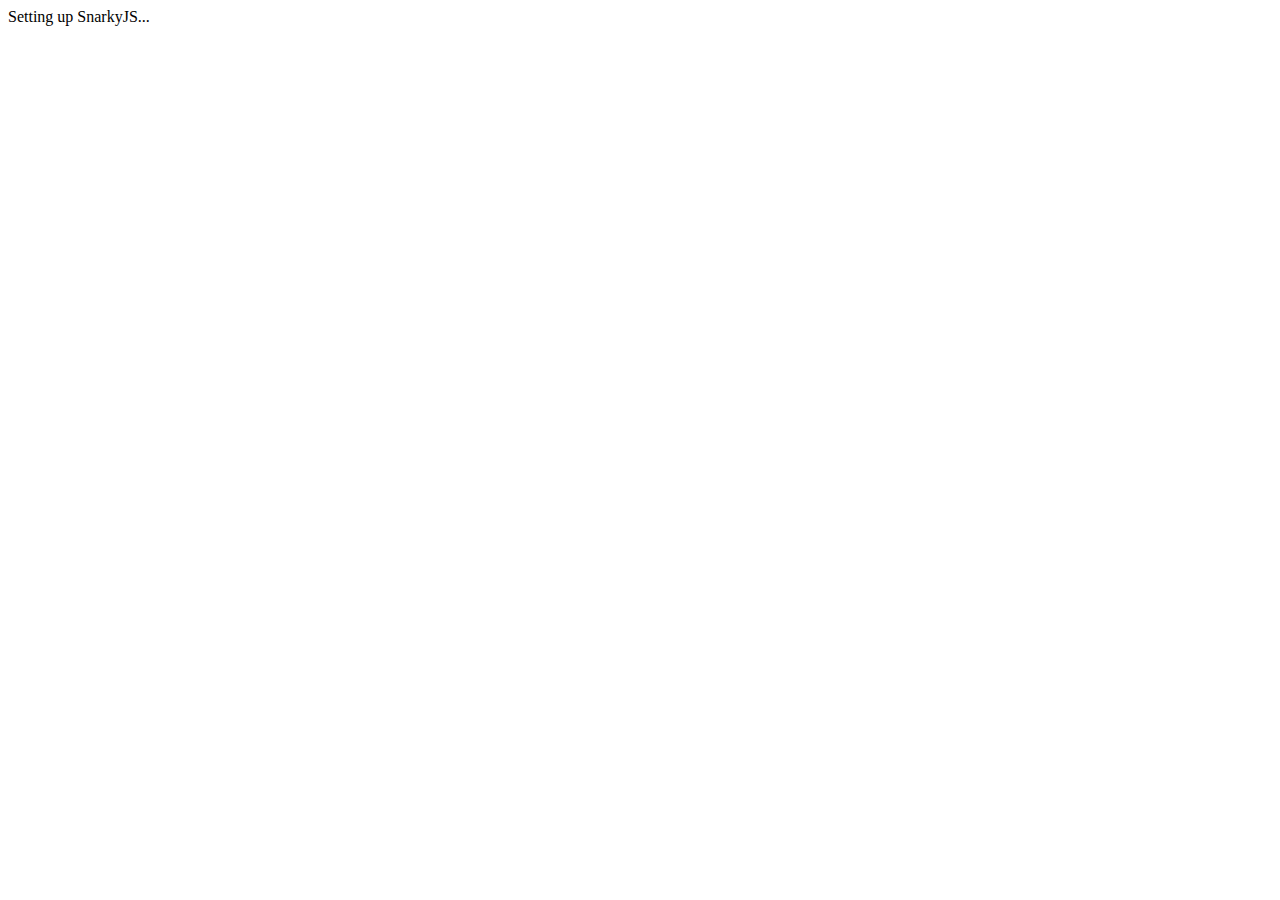
==== index.html @ b8ba198d "Deploy gh-pages" ====
<!DOCTYPE html><html><head><meta charSet="utf-8"/><meta name="viewport" content="width=device-width"/><meta name="next-head-count" content="2"/><link rel="preload" href="/04-zkapp-browser-ui/_next/static/css/f0692774aebbd883.css" as="style"/><link rel="stylesheet" href="/04-zkapp-browser-ui/_next/static/css/f0692774aebbd883.css" data-n-g=""/><link rel="preload" href="/04-zkapp-browser-ui/_next/static/css/622f4846eff8cf1a.css" as="style"/><link rel="stylesheet" href="/04-zkapp-browser-ui/_next/static/css/622f4846eff8cf1a.css" data-n-p=""/><noscript data-n-css=""></noscript><script defer="" nomodule="" src="/04-zkapp-browser-ui/_next/static/chunks/polyfills-c67a75d1b6f99dc8.js"></script><script src="/04-zkapp-browser-ui/_next/static/chunks/webpack-974204e49f2d1df2.js" defer=""></script><script src="/04-zkapp-browser-ui/_next/static/chunks/framework-1953e1d799c40608.js" defer=""></script><script src="/04-zkapp-browser-ui/_next/static/chunks/main-5e4364ad6c02f7bd.js" defer=""></script><script src="/04-zkapp-browser-ui/_next/static/chunks/pages/_app-d93650dcd2095065.js" defer=""></script><script src="/04-zkapp-browser-ui/_next/static/chunks/pages/index-af69d01c492b97f5.js" defer=""></script><script src="/04-zkapp-browser-ui/_next/static/4x2PAEfDMMNcHXzBOKC6z/_buildManifest.js" defer=""></script><script src="/04-zkapp-browser-ui/_next/static/4x2PAEfDMMNcHXzBOKC6z/_ssgManifest.js" defer=""></script></head><body><div id="__next"><div><div> <!-- -->Setting up SnarkyJS...<!-- --> </div></div></div><script id="__NEXT_DATA__" type="application/json">{"props":{"pageProps":{}},"page":"/","query":{},"buildId":"4x2PAEfDMMNcHXzBOKC6z","assetPrefix":"/04-zkapp-browser-ui","nextExport":true,"autoExport":true,"isFallback":false,"scriptLoader":[]}</script></body></html>
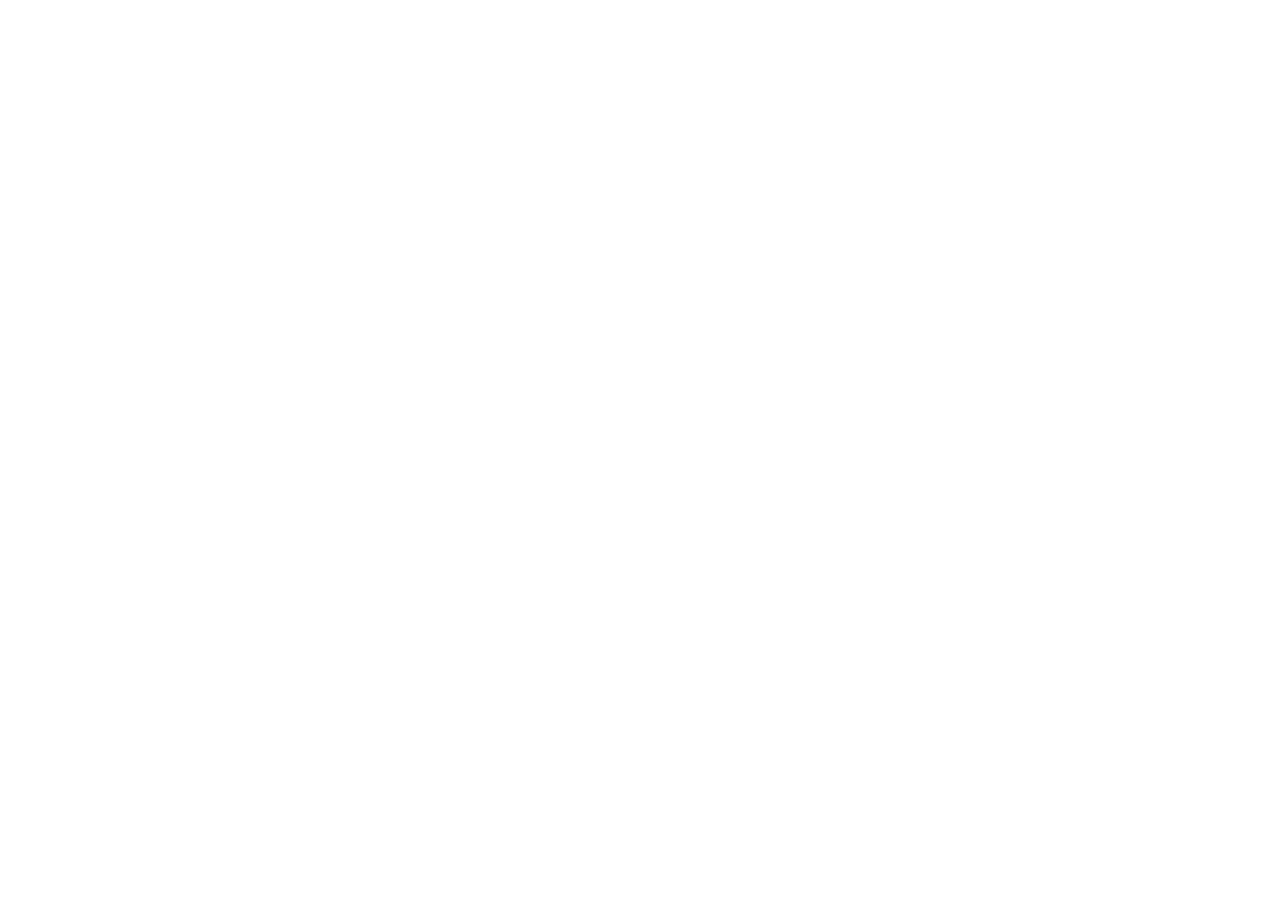
==== commit b0361931: "Deploy gh-pages" ====
--- a/index.html
+++ b/index.html
@@ -1 +1 @@
-<!DOCTYPE html><html><head><meta charSet="utf-8"/><meta name="viewport" content="width=device-width"/><meta name="next-head-count" content="2"/><link rel="preload" href="/04-zkapp-browser-ui/_next/static/css/f0692774aebbd883.css" as="style"/><link rel="stylesheet" href="/04-zkapp-browser-ui/_next/static/css/f0692774aebbd883.css" data-n-g=""/><link rel="preload" href="/04-zkapp-browser-ui/_next/static/css/622f4846eff8cf1a.css" as="style"/><link rel="stylesheet" href="/04-zkapp-browser-ui/_next/static/css/622f4846eff8cf1a.css" data-n-p=""/><noscript data-n-css=""></noscript><script defer="" nomodule="" src="/04-zkapp-browser-ui/_next/static/chunks/polyfills-c67a75d1b6f99dc8.js"></script><script src="/04-zkapp-browser-ui/_next/static/chunks/webpack-974204e49f2d1df2.js" defer=""></script><script src="/04-zkapp-browser-ui/_next/static/chunks/framework-1953e1d799c40608.js" defer=""></script><script src="/04-zkapp-browser-ui/_next/static/chunks/main-5e4364ad6c02f7bd.js" defer=""></script><script src="/04-zkapp-browser-ui/_next/static/chunks/pages/_app-d93650dcd2095065.js" defer=""></script><script src="/04-zkapp-browser-ui/_next/static/chunks/pages/index-af69d01c492b97f5.js" defer=""></script><script src="/04-zkapp-browser-ui/_next/static/4x2PAEfDMMNcHXzBOKC6z/_buildManifest.js" defer=""></script><script src="/04-zkapp-browser-ui/_next/static/4x2PAEfDMMNcHXzBOKC6z/_ssgManifest.js" defer=""></script></head><body><div id="__next"><div><div> <!-- -->Setting up SnarkyJS...<!-- --> </div></div></div><script id="__NEXT_DATA__" type="application/json">{"props":{"pageProps":{}},"page":"/","query":{},"buildId":"4x2PAEfDMMNcHXzBOKC6z","assetPrefix":"/04-zkapp-browser-ui","nextExport":true,"autoExport":true,"isFallback":false,"scriptLoader":[]}</script></body></html>+<!DOCTYPE html><html><head><meta charSet="utf-8"/><title>zkApp Mr9868</title><meta name="description" content="ZkApp By Mr9868"/><meta name="viewport" content="width=1280, initial-scale=2.0"/><link href="[data-uri]" rel="icon" type="image/x-icon"/><meta name="next-head-count" content="5"/><link rel="preload" href="/04-zkapp-browser-ui/_next/static/css/eb447fbd87802aea.css" as="style"/><link rel="stylesheet" href="/04-zkapp-browser-ui/_next/static/css/eb447fbd87802aea.css" data-n-g=""/><noscript data-n-css=""></noscript><script defer="" nomodule="" src="/04-zkapp-browser-ui/_next/static/chunks/polyfills-c67a75d1b6f99dc8.js"></script><script src="/04-zkapp-browser-ui/_next/static/chunks/webpack-1b13a57e5d872927.js" defer=""></script><script src="/04-zkapp-browser-ui/_next/static/chunks/framework-1953e1d799c40608.js" defer=""></script><script src="/04-zkapp-browser-ui/_next/static/chunks/main-5e4364ad6c02f7bd.js" defer=""></script><script src="/04-zkapp-browser-ui/_next/static/chunks/pages/_app-7b0c64c5893a95c0.js" defer=""></script><script src="/04-zkapp-browser-ui/_next/static/chunks/pages/index-b7068364cdb7b8f6.js" defer=""></script><script src="/04-zkapp-browser-ui/_next/static/0KtqqWfPB7SJda9FfOHHe/_buildManifest.js" defer=""></script><script src="/04-zkapp-browser-ui/_next/static/0KtqqWfPB7SJda9FfOHHe/_ssgManifest.js" defer=""></script></head><body><div id="__next"><div class="Home_container__bCOhY"><main class="Home_main__nLjiQ"><div id="homepage" class="Home_homepage__o_ei3"><span class="Home_homepageImg__fcRDd"> </span><a id="connectBtn" style="display:block"><span class="Home_connectBtn__q4_OB"> </span></a><span id="loadingBtn" style="display:none" class="Home_loadingBtn__vAScy"> </span><span id="loading" style="display:none" class="Home_loading__IsZ5F"> </span><h1 id="status1" style="display:none" class="Home_statusTxt__dVex8">Status : Sync &amp; Checking Wallet ...</h1><h1 id="status2" style="display:none" class="Home_statusTxt__dVex8">Status : Sync DONE! Connect to Wallet...</h1><h1 id="status3" style="display:none" class="Home_statusTxt__dVex8">Status : Checking &amp; Validation Address...</h1><h1 id="status4" style="display:none" class="Home_statusTxt__dVex8">Status : Wallet Extension Not Found!</h1><h1 id="status5" style="display:none" class="Home_statusTxt__dVex8">Status : Address Not Valid or No Balance!</h1><h1 id="status6" style="display:none" class="Home_statusTxt__dVex8">Status : READY FOR TRANSACTION!!!</h1><span id="caution" style="display:none" class="Home_caution__VEpHP"> </span><span id="succes" style="display:none" class="Home_succes__k1IzW"> </span><h1 id="ftxt" style="display:none" class="Home_faucetTxt__R0HSg">Invalid Account or No Balance!! Please check and fund on this link </h1><h1 id="walletTxt" style="display:none" class="Home_walletTxt__aVJtU">Could not find a wallet. Please Install Auro wallet and Re-Connect!! </h1><a id="backNoAccount" style="display:none"><span class="Home_backNoAccount__s1McX"> </span></a><a id="backNoWallet" style="display:none"><span class="Home_backNoWallet__IBr_n"> </span></a><span id="banner" style="display:block" class="Home_banner__WnS5R"> </span><span id="banner2" style="display:block" class="Home_banner2__nEGJg"> </span><div id="footer" style="display:block"><span id="footerbg" style="display:block" class="Home_footerbg__XmJ88"> </span><a style="display:block" href="t.me/Polymix" target="_blank" rel="noopener noreferrer"><span class="Home_teleIcon__qLDZz"> </span></a><a style="display:block" href="https://discordapp.com/users/1042982216432627842" target="_blank" rel="noopener noreferrer"><span class="Home_dcIcon__DDy4R"> </span></a><a style="display:block" href="https://github.com/mr9868" target="_blank" rel="noopener noreferrer"><span class="Home_gitIcon__L23x5"> </span></a></div></div></main><footer class="Home_footer____T7K"></footer></div></div><script id="__NEXT_DATA__" type="application/json">{"props":{"pageProps":{}},"page":"/","query":{},"buildId":"0KtqqWfPB7SJda9FfOHHe","assetPrefix":"/04-zkapp-browser-ui","nextExport":true,"autoExport":true,"isFallback":false,"scriptLoader":[]}</script></body></html>